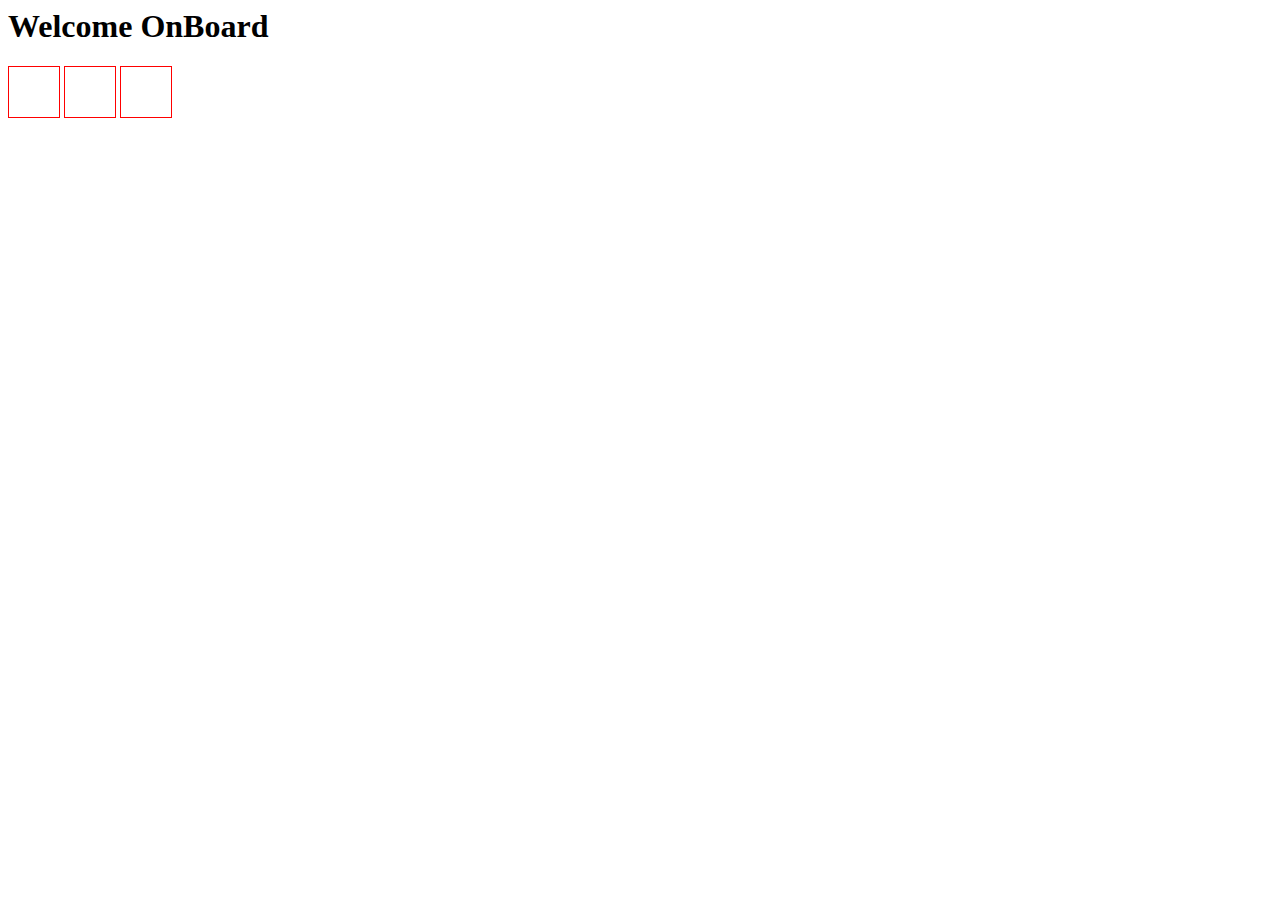
==== html/demo.html @ 69e1fda3 "first commit" ====
<html>

<head>
    <title>Gomycode</title>
    <link rel="stylesheet" href="../css/demo.css" />
</head>

<body>
    <!-- The h1 displays a header for me -->
    <h1>Welcome OnBoard</h1>
    <div></div>
    <div></div>
    <div></div>
</body>

</html>
---- css/demo.css ----
div {
    width: 50px;
    height: 50px;
    border: 1px solid red;
    display: inline-block;
}
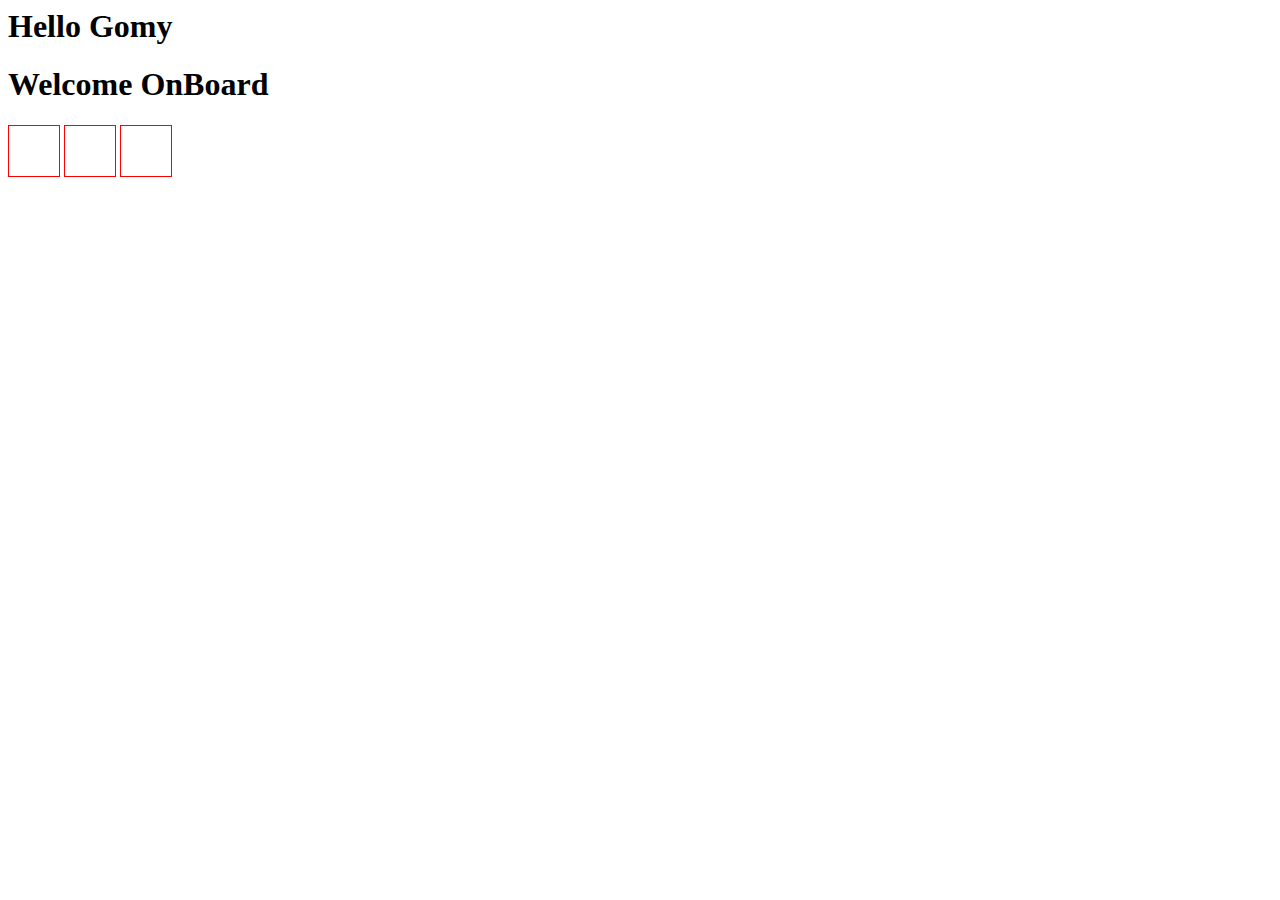
==== commit a84fa97a: "Added an h1 element" ====
--- a/html/demo.html
+++ b/html/demo.html
@@ -6,6 +6,7 @@
 </head>
 
 <body>
+    <h1>Hello Gomy</h1>
     <!-- The h1 displays a header for me -->
     <h1>Welcome OnBoard</h1>
     <div></div>
